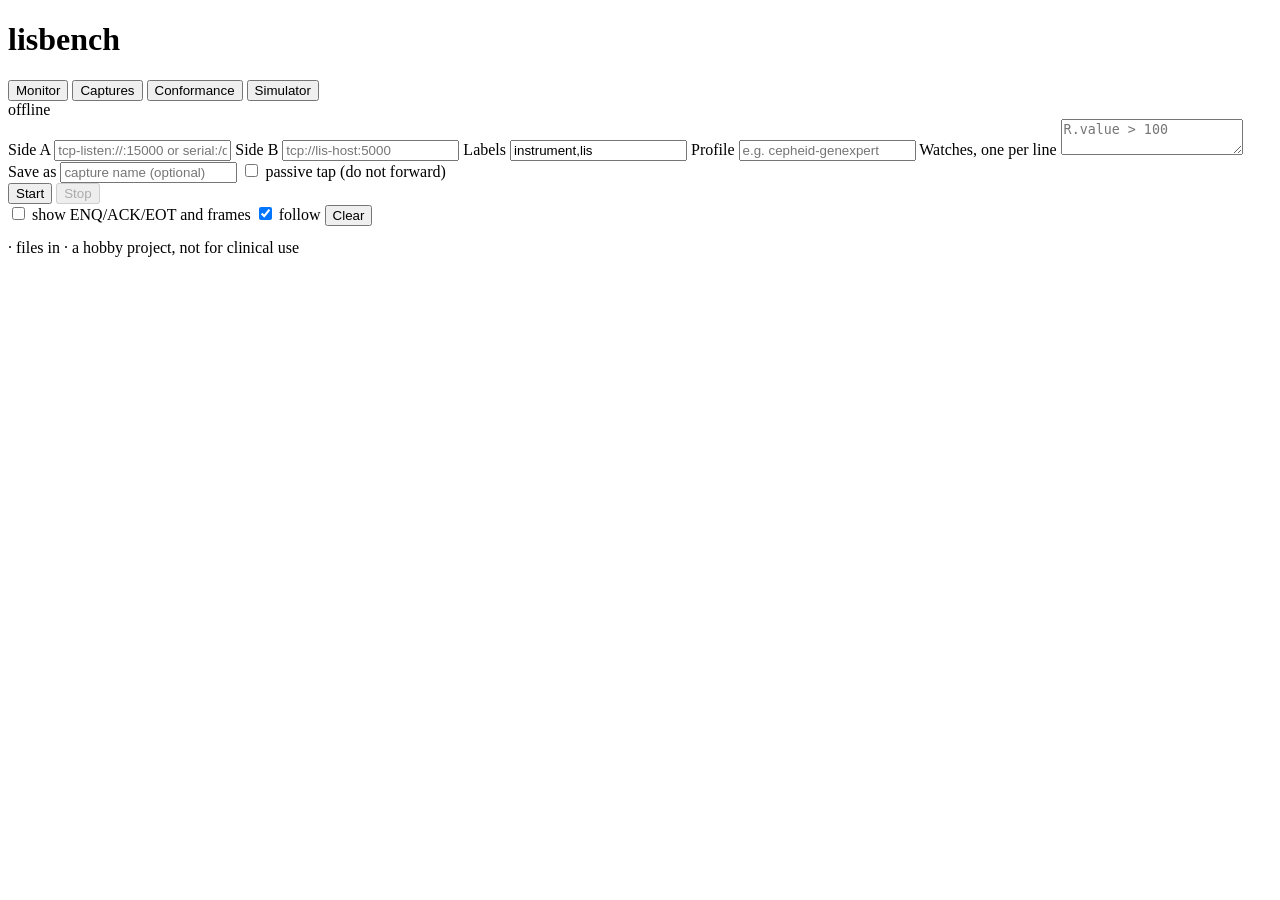
==== web/index.html @ c341d0a4 "Web UI: lisbench serve (monitor, captures, conformance, simulator) Own small HTTP/1.1 server on asio" ====
<!doctype html>
<html lang="en">
<head>
<meta charset="utf-8">
<meta name="viewport" content="width=device-width, initial-scale=1">
<title>lisbench</title>
<link rel="stylesheet" href="/style.css">
</head>
<body>
<header>
  <h1>lisbench</h1>
  <nav>
    <button data-view="monitor" class="active">Monitor</button>
    <button data-view="captures">Captures</button>
    <button data-view="conform">Conformance</button>
    <button data-view="sim">Simulator</button>
  </nav>
  <span id="link" class="pill off" title="Live connection to the lisbench daemon">offline</span>
</header>

<main>
<section id="view-monitor" class="view">
  <form id="monitor-form" class="panel">
    <label>Side A <input name="a" required placeholder="tcp-listen://:15000 or serial:/dev/ttyUSB0?baud=9600"></label>
    <label>Side B <input name="b" required placeholder="tcp://lis-host:5000"></label>
    <label>Labels <input name="labels" value="instrument,lis"></label>
    <label>Profile <input name="profile" placeholder="e.g. cepheid-genexpert"></label>
    <label class="wide">Watches, one per line <textarea name="watches" rows="2" placeholder="R.value > 100"></textarea></label>
    <label>Save as <input name="save" placeholder="capture name (optional)"></label>
    <label class="check"><input type="checkbox" name="tap"> passive tap (do not forward)</label>
    <div class="actions">
      <button type="submit" id="monitor-start">Start</button>
      <button type="button" id="monitor-stop" disabled>Stop</button>
      <span id="monitor-state" class="muted"></span>
    </div>
  </form>
  <div class="toolbar">
    <label class="check"><input type="checkbox" id="monitor-handshake"> show ENQ/ACK/EOT and frames</label>
    <label class="check"><input type="checkbox" id="monitor-follow" checked> follow</label>
    <button type="button" id="monitor-clear">Clear</button>
  </div>
  <div id="monitor-table" class="events"></div>
  <pre id="monitor-summary" class="summary"></pre>
</section>

<section id="view-captures" class="view" hidden>
  <div class="panel">
    <div class="toolbar">
      <label>Watch <input id="capture-watch" placeholder="R.value > 100"></label>
      <label>Profile <input id="capture-profile" placeholder="optional"></label>
      <button type="button" id="captures-refresh">Refresh</button>
    </div>
    <ul id="capture-list" class="files"></ul>
  </div>
  <h2 id="capture-title"></h2>
  <div id="capture-table" class="events"></div>
  <pre id="capture-summary" class="summary"></pre>
</section>

<section id="view-conform" class="view" hidden>
  <form id="conform-form" class="panel">
    <label>IUT role
      <select name="iut"><option value="computer">LIS (computer system)</option><option value="instrument">Instrument</option></select>
    </label>
    <label>Endpoint <input name="endpoint" required placeholder="tcp://lis-host:5000"></label>
    <label>Profile (PICS) <input name="profile" placeholder="optional"></label>
    <label>Wait for IUT (s) <input name="wait" type="number" min="1" value="60"></label>
    <label class="check"><input type="checkbox" name="fast"> fast test timing (not LIS01-A2)</label>
    <fieldset class="wide"><legend>Test cases (none checked: all)</legend><div id="conform-cases" class="cases"></div></fieldset>
    <div class="actions">
      <button type="submit" id="conform-start">Run</button>
      <button type="button" id="conform-stop" disabled>Stop</button>
      <button type="button" id="conform-download" disabled>Download JSON</button>
      <span id="conform-state" class="muted"></span>
    </div>
  </form>
  <pre id="conform-log" class="log"></pre>
  <table id="conform-results" class="results"></table>
</section>

<section id="view-sim" class="view" hidden>
  <form id="sim-form" class="panel">
    <label>Scenario <select name="scenario"><option value="">(none: use the fields below)</option></select></label>
    <label>Role
      <select name="role"><option value="computer">LIS (computer system)</option><option value="instrument">Instrument</option></select>
    </label>
    <label>Endpoint <input name="endpoint" placeholder="tcp-listen://:15000"></label>
    <label>Send <select name="send" multiple size="3"></select></label>
    <label>Answer queries with <select name="answer"><option value="">(none)</option></select></label>
    <label class="wide">Faults, one per line <textarea name="faults" rows="2" placeholder="ack:2:nak"></textarea></label>
    <label class="check"><input type="checkbox" name="serve"> serve (accept again after a close)</label>
    <label class="check"><input type="checkbox" name="fast"> fast test timing</label>
    <div class="actions">
      <button type="submit" id="sim-start">Start</button>
      <button type="button" id="sim-stop" disabled>Stop</button>
      <span id="sim-state" class="muted"></span>
    </div>
  </form>
  <div id="sim-log" class="events"></div>
</section>
</main>

<div id="toast" role="status" hidden></div>
<footer><span id="version"></span> · files in <span id="data-dir"></span> · a hobby project, not for clinical use</footer>
<script src="/app.js"></script>
</body>
</html>
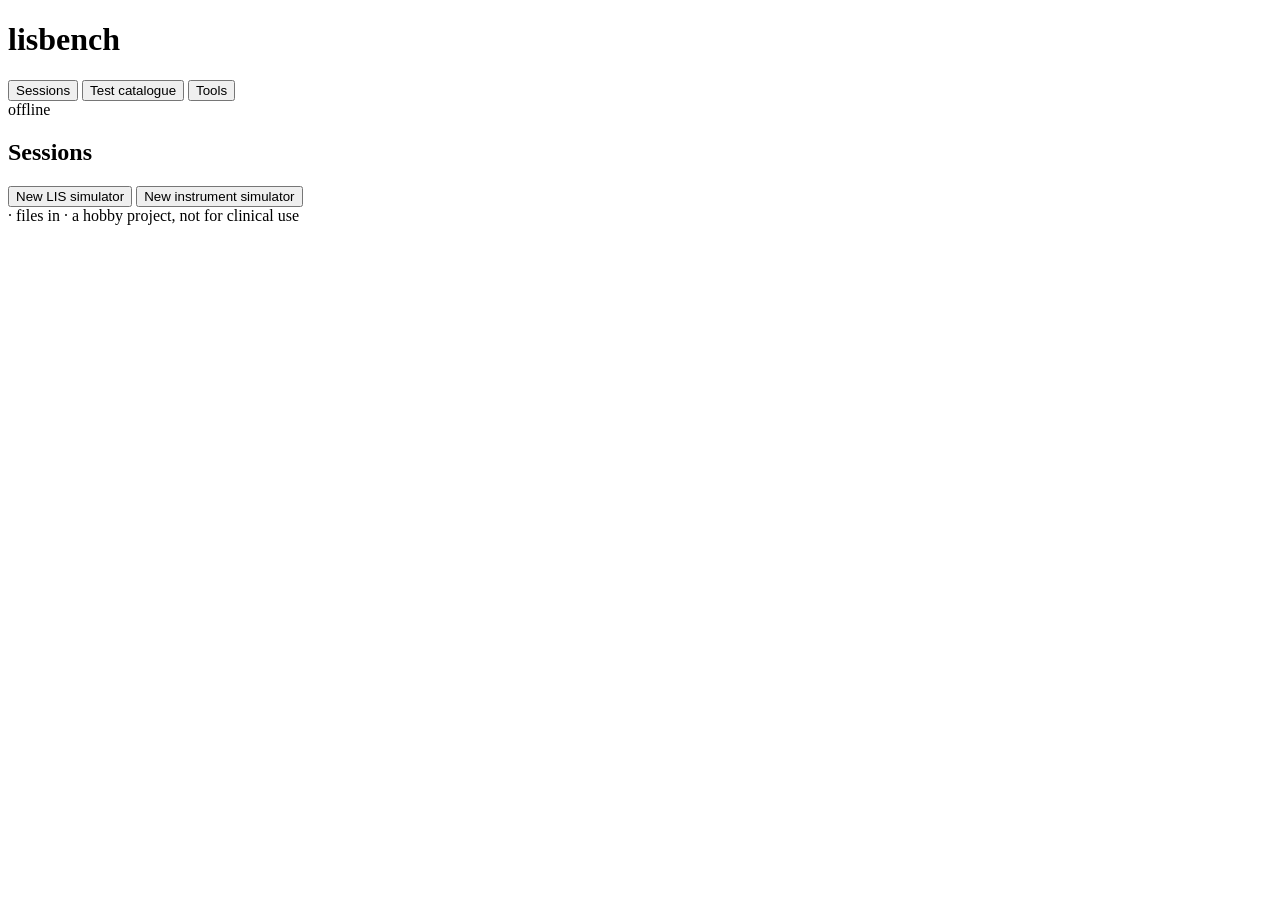
==== commit 56c0e477: "Sessions, part 3: web UI with sessions, typed editor and catalogue - Home tab: all sessions with typ" ====
--- a/web/index.html
+++ b/web/index.html
@@ -9,17 +9,48 @@
 <body>
 <header>
   <h1>lisbench</h1>
-  <nav>
-    <button data-view="monitor" class="active">Monitor</button>
-    <button data-view="captures">Captures</button>
-    <button data-view="conform">Conformance</button>
-    <button data-view="sim">Simulator</button>
+  <nav id="main-nav">
+    <button data-view="home" class="active">Sessions</button>
+    <span id="session-tabs"></span>
+    <button data-view="catalog">Test catalogue</button>
+    <button data-view="tools">Tools</button>
   </nav>
   <span id="link" class="pill off" title="Live connection to the lisbench daemon">offline</span>
 </header>
 
 <main>
-<section id="view-monitor" class="view">
+<section id="view-home" class="view">
+  <div class="toolbar">
+    <h2>Sessions</h2>
+    <button type="button" id="new-lis">New LIS simulator</button>
+    <button type="button" id="new-device">New instrument simulator</button>
+  </div>
+  <table id="sessions" class="results"></table>
+  <div id="editor" hidden></div>
+</section>
+
+<section id="view-catalog" class="view" hidden>
+  <div class="toolbar">
+    <h2>Test catalogue</h2>
+    <span class="muted">shared by all sessions: the LIS orders these tests, instruments produce their results</span>
+  </div>
+  <table id="catalog" class="results edit"></table>
+  <div class="actions">
+    <button type="button" id="catalog-add">Add test</button>
+    <button type="button" id="catalog-save" class="primary">Save catalogue</button>
+  </div>
+</section>
+
+<section id="view-session" class="view" hidden></section>
+
+<section id="view-tools" class="view" hidden>
+<nav id="tools-nav" class="subnav">
+  <button data-view="monitor" class="active">Monitor</button>
+  <button data-view="captures">Captures</button>
+  <button data-view="conform">Conformance</button>
+  <button data-view="sim">Simulator</button>
+</nav>
+<section id="view-monitor" class="tool-view">
   <form id="monitor-form" class="panel">
     <label>Side A <input name="a" required placeholder="tcp-listen://:15000 or serial:/dev/ttyUSB0?baud=9600"></label>
     <label>Side B <input name="b" required placeholder="tcp://lis-host:5000"></label>
@@ -43,7 +74,7 @@
   <pre id="monitor-summary" class="summary"></pre>
 </section>
 
-<section id="view-captures" class="view" hidden>
+<section id="view-captures" class="tool-view" hidden>
   <div class="panel">
     <div class="toolbar">
       <label>Watch <input id="capture-watch" placeholder="R.value > 100"></label>
@@ -57,7 +88,7 @@
   <pre id="capture-summary" class="summary"></pre>
 </section>
 
-<section id="view-conform" class="view" hidden>
+<section id="view-conform" class="tool-view" hidden>
   <form id="conform-form" class="panel">
     <label>IUT role
       <select name="iut"><option value="computer">LIS (computer system)</option><option value="instrument">Instrument</option></select>
@@ -78,7 +109,7 @@
   <table id="conform-results" class="results"></table>
 </section>
 
-<section id="view-sim" class="view" hidden>
+<section id="view-sim" class="tool-view" hidden>
   <form id="sim-form" class="panel">
     <label>Scenario <select name="scenario"><option value="">(none: use the fields below)</option></select></label>
     <label>Role
@@ -98,10 +129,12 @@
   </form>
   <div id="sim-log" class="events"></div>
 </section>
+</section>
 </main>
 
 <div id="toast" role="status" hidden></div>
 <footer><span id="version"></span> · files in <span id="data-dir"></span> · a hobby project, not for clinical use</footer>
 <script src="/app.js"></script>
+<script type="module" src="/sessions.js"></script>
 </body>
 </html>
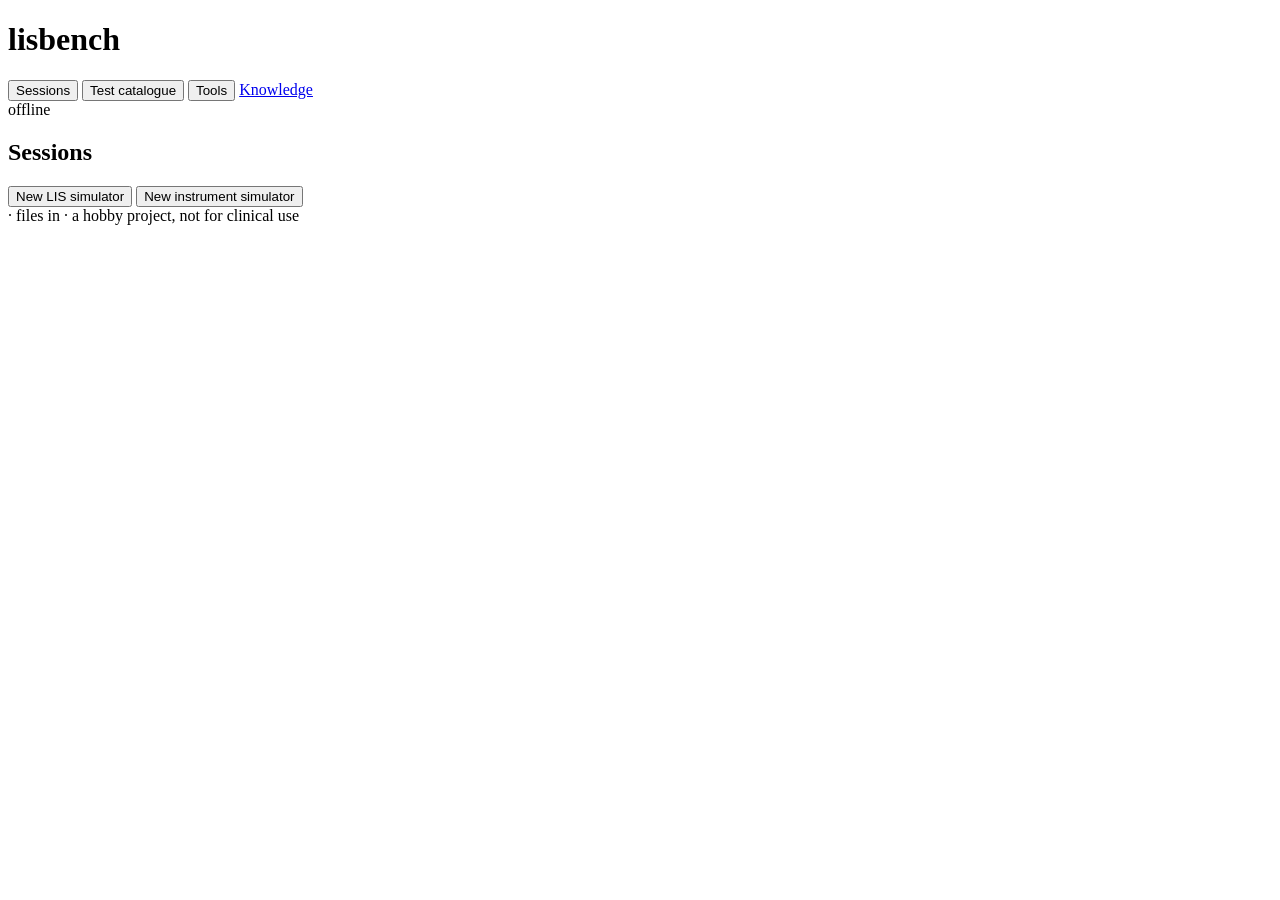
==== commit 3e8aa749: "Knowledge page, ETag caching for built-in files, nightly CI The knowledge page explains the ASTM/CLS" ====
--- a/web/index.html
+++ b/web/index.html
@@ -14,6 +14,7 @@
     <span id="session-tabs"></span>
     <button data-view="catalog">Test catalogue</button>
     <button data-view="tools">Tools</button>
+    <a class="navlink" href="/knowledge.html" target="_blank" rel="noopener">Knowledge</a>
   </nav>
   <span id="link" class="pill off" title="Live connection to the lisbench daemon">offline</span>
 </header>
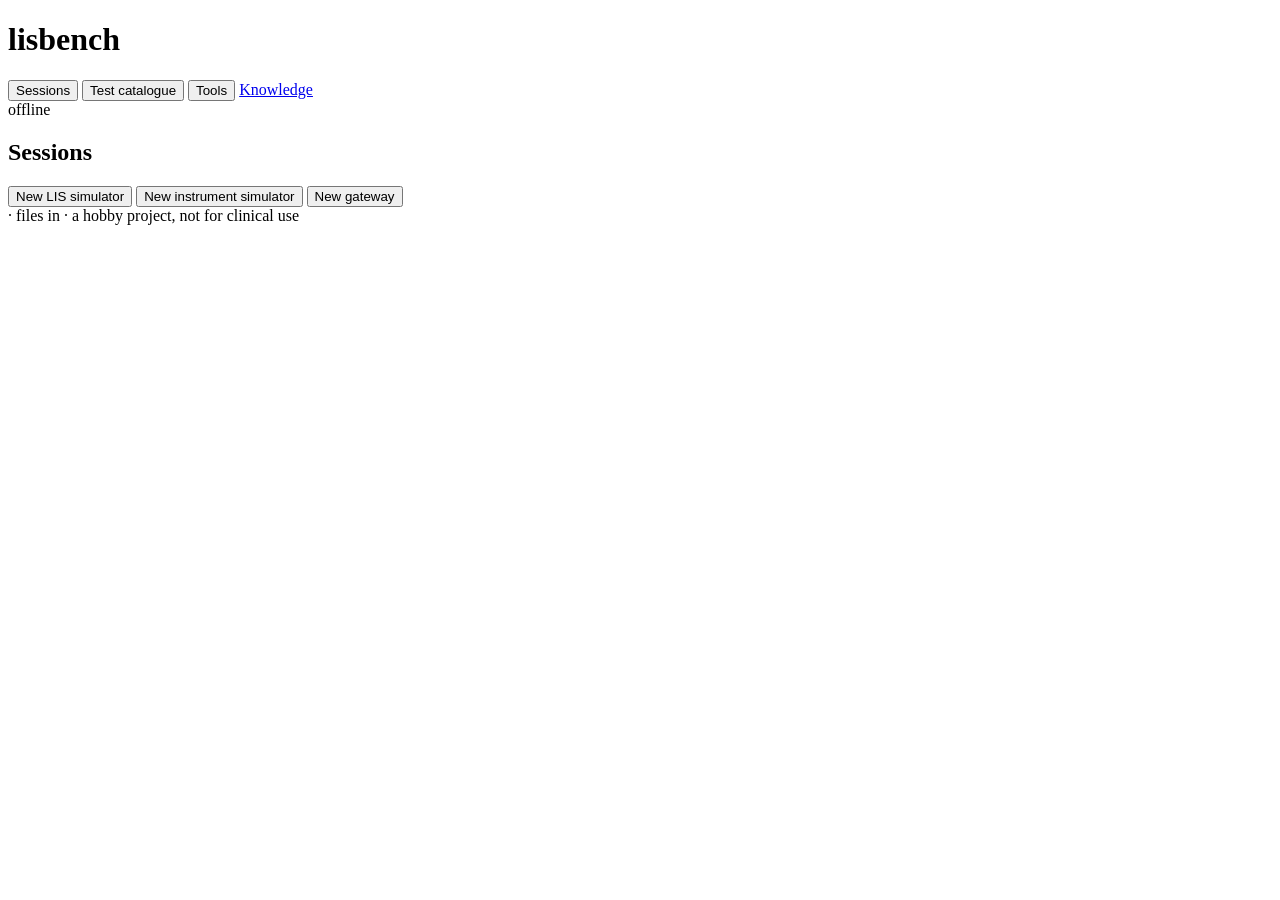
==== commit 487c88df: "Gateway session type; tcp-client links retry after a refused connect A gateway forwards whole messag" ====
--- a/web/index.html
+++ b/web/index.html
@@ -25,6 +25,7 @@
     <h2>Sessions</h2>
     <button type="button" id="new-lis">New LIS simulator</button>
     <button type="button" id="new-device">New instrument simulator</button>
+    <button type="button" id="new-gateway" title="Between an instrument and a LIS that carry messages differently (LIS01-A2, none, MLLP)">New gateway</button>
   </div>
   <table id="sessions" class="results"></table>
   <div id="editor" hidden></div>
@@ -39,6 +40,7 @@
   <div class="actions">
     <button type="button" id="catalog-add">Add test</button>
     <button type="button" id="catalog-save" class="primary">Save catalogue</button>
+    <span id="catalog-unsaved" class="problem" hidden>unsaved changes</span>
   </div>
 </section>
 
@@ -53,8 +55,8 @@
 </nav>
 <section id="view-monitor" class="tool-view">
   <form id="monitor-form" class="panel">
-    <label>Side A <input name="a" required placeholder="tcp-listen://:15000 or serial:/dev/ttyUSB0?baud=9600"></label>
-    <label>Side B <input name="b" required placeholder="tcp://lis-host:5000"></label>
+    <label>Side A <input name="a" required placeholder="tcp-listen://:15000 or serial:/dev/ttyUSB0?baud=9600" title="Without LIS01-A2: append ?low-level=none or ?low-level=mllp (serial: &amp;low-level=...)"></label>
+    <label>Side B <input name="b" required placeholder="tcp://lis-host:5000" title="Without LIS01-A2: append ?low-level=none or ?low-level=mllp"></label>
     <label>Labels <input name="labels" value="instrument,lis"></label>
     <label>Profile <input name="profile" placeholder="e.g. cepheid-genexpert"></label>
     <label class="wide">Watches, one per line <textarea name="watches" rows="2" placeholder="R.value > 100"></textarea></label>
@@ -80,6 +82,8 @@
     <div class="toolbar">
       <label>Watch <input id="capture-watch" placeholder="R.value > 100"></label>
       <label>Profile <input id="capture-profile" placeholder="optional"></label>
+      <label>Low-level protocol
+        <select id="capture-low-level"><option value="lis01-a2">LIS01-A2</option><option value="none">none</option><option value="mllp">MLLP</option></select></label>
       <button type="button" id="captures-refresh">Refresh</button>
     </div>
     <ul id="capture-list" class="files"></ul>
@@ -116,7 +120,7 @@
     <label>Role
       <select name="role"><option value="computer">LIS (computer system)</option><option value="instrument">Instrument</option></select>
     </label>
-    <label>Endpoint <input name="endpoint" placeholder="tcp-listen://:15000"></label>
+    <label>Endpoint <input name="endpoint" placeholder="tcp-listen://:15000" title="Without LIS01-A2: append ?low-level=none or ?low-level=mllp"></label>
     <label>Send <select name="send" multiple size="3"></select></label>
     <label>Answer queries with <select name="answer"><option value="">(none)</option></select></label>
     <label class="wide">Faults, one per line <textarea name="faults" rows="2" placeholder="ack:2:nak"></textarea></label>
